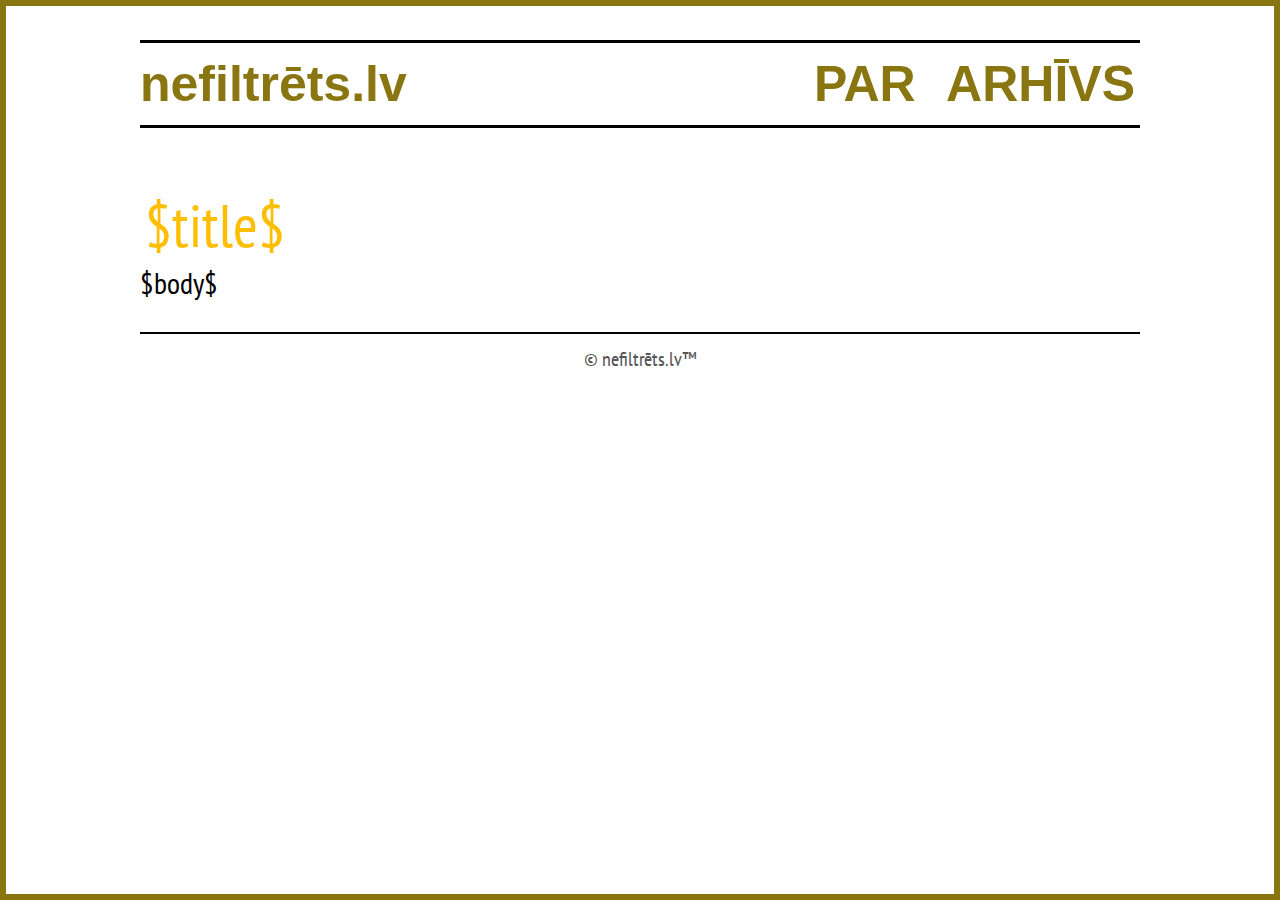
==== templates/default.html @ 326e1a4b "push some content" ====
<!doctype html>
<html lang="en">
    <head>
        <meta charset="utf-8">
        <meta http-equiv="x-ua-compatible" content="ie=edge">
        <meta name="viewport" content="width=device-width, initial-scale=1">
        <title>nefiltrēts.lv $title$</title>
        <link href="https://fonts.googleapis.com/css?family=PT+Sans+Narrow|Ubuntu+Condensed" rel="stylesheet">
        <link rel="stylesheet" href="/css/default.css" />
    </head>
    <body>
        <div id="left"></div>
        <div id="right"></div>
        <div id="top"></div>
        <div id="bottom"></div>

        <div id="header">
            <div id="logo">
                <a href="/">nefiltrēts.lv</a>
            </div>
            <div id="navigation">
                <a href="/par.html">Par</a>
                <a href="/archive.html">Arhīvs</a>
            </div>
        </div>

        <div id="content">
            <h1>$title$</h1>
            $body$
        </div>

        <div id="footer">
            © nefiltrēts.lv™
        </div>
    </body>
</html>
---- css/default.css ----
body {
    color: black;
    font-size: 18px;
    font-family: 'PT Sans Narrow', sans-serif;
    margin: 10px auto 2px auto;
    width: 316px;
}

img {
    max-width: 100%;
    height: auto;
    width: auto\9; /* ie8 */
}

a {
    font-family: 'PT Sans Narrow', sans-serif;
    font-size: 18px;
    color: black;
}

code {
    background:#F8F8FF; 
    border:black dashed 1px;
    padding-left: 5px;
    padding-right: 5px;
}

blockquote {
    font-size: 16px;
    background: #f9f9f9;
    border-left: 4px solid #ccc;
    margin: 2px 4px;
    padding: 2px 5px;
    quotes: "\201C""\201D""\2018""\2019";
}
blockquote:before {
    color: #ccc;
    content: open-quote;
    font-size: 40px;
    line-height: 12px;
    margin-right: 10px;
    vertical-align: -0.4em;
}
blockquote p {
  display: inline;
}


a:link {
    color: black;
    text-decoration: none;
    background-color: #E6E6E6;
    padding-left: 5px;
    padding-right: 5px;
}
a:visited {
    color: black;
    background-color: #E6E6E6;
    padding-left: 5px;
    padding-right: 5px;
}
a:hover {
    color: #FFBF00;
    text-decoration: none;
    background-color: black;
    padding-left: 5px;
    padding-right: 5px;
}
a:active {
    color: #FFBF00;
    text-decoration: none;
    background-color: black;
    padding-left: 5px;
    padding-right: 5px;
}


div#title {
    font-family: 'PT Sans Narrow', sans-serif;
    font-size: 22px;
    color: black;
    padding-left: 5px;
    padding-right: 5px;
    background-color: white;
    margin-top: 50px;
    line-height: 40px;
}

.ta:link {
    color: #E4BA12;
    font-size: 40px;
    text-decoration: none;
    padding-left: 5px;
    padding-right: 5px;
    background-color: white;
}
.ta:visited {
    color: #E4BA12;
    background-color: white;
}
.ta:hover {
    color: #897610;
    text-decoration: none;
    background-color: white;
    padding-left: 5px;
    padding-right: 5px
}
.ta:active {
    color: #E4BA12;
    text-decoration: none;
    padding-left: 5px;
    padding-right: 5px
}


.link_more {
    font-family: 'PT Sans Narrow', sans-serif;
    font-size: 18px;
    color: #897610;
    padding-left: 5px;
    padding-right: 5px;
    background-color: white;
}

.link_more:link {
    color: #897610;
    text-decoration: underline;
    padding-left: 5px;
    padding-right: 5px;
    background-color: white;
}
.link_more:visited {
    color: #897610;
    background-color: white;
}
.link_more:hover {
    color: #FFBF00;
    text-decoration: underline;
    padding-left: 5px;
    padding-right: 5px;
    background-color: white;
}
.link_more:active {
    color: #FFBF00;
    text-decoration: none;
    padding-left: 5px;
    padding-right: 5px
}


div#header {
    border-bottom: 3px solid black;
    border-top: 3px solid black;
    font-family: 'Ubuntu Condensed', sans-serif;
    margin-top: 40px;
    margin-bottom: 30px;
    padding: 12px 0px 12px 0px;
}

div#header a {
    color: #897610;
    font-family: 'Ubuntu Condensed', sans-serif;
    background-color: white;
}

div#logo a {
    color: #897610;
    background-color: white;
    float: left;
    font-size: 23px;
    font-weight: bold;
    text-decoration: none;
    padding: 0;
}


div#header #navigation {
    text-align: right;
}

div#header #navigation a {
    color: #897610;
    font-size: 18px;
    font-weight: bold;
    margin-left: 12px;
    text-decoration: none;
    text-transform: uppercase;
}

div#header #navigation a:link {
    color: #897610;
    font-size: 18px;
    font-weight: bold;
    margin-left: 12px;
    text-decoration: none;
    text-transform: uppercase;
}

div#header #navigation a:visited {
    color: #897610;
    font-size: 18px;
    font-weight: bold;
    margin-left: 12px;
    text-decoration: none;
    text-transform: uppercase;
}

div#header #navigation a:hover {
    color: black;
    font-size: 18px;
    font-weight: bold;
    margin-left: 12px;
    text-decoration: none;
    text-transform: uppercase;
}

div#footer {
    border-top: solid 2px black;
    color: #555;
    font-size: 12px;
    margin-top: 30px;
    margin-bottom: 10px;
    padding: 12px 0px 12px 0px;
    text-align: center;
}


h1 {
    font-family: 'PT Sans Narrow', sans-serif;
    font-size: 30px;
    color: #FFBF00;
    font-weight: normal;
    padding-left: 5px;
    padding-right: 5px;
    line-height: 35px;
    margin-top: 50px;
    margin-bottom: 1px;

}

h2 {
    font-size: 30px;
}

div.info {
    color: #555;
    font-size: 14px;
    font-style: italic;
}

@media only screen and (min-width: 560px) {
body {
        color: black;
        font-size: 24px;
        margin: 0px auto 0px auto;
        width: 560px;
    }
}

@media only screen and (min-width: 800px) {
body {
        color: black;
        font-size: 24px;
        margin: 0px auto 0px auto;
        width: 800px;
    }


    #top, #bottom, #left, #right {
        background: #897610;
        position: fixed;
    }

    #left, #right {
        top: 0; bottom: 0;
        width: 6px;
    }
    #left { left: 0; }
    #right { right: 0; }
        
    #top, #bottom {
        left: 0; right: 0;
        height: 6px;
    }
    #top { top: 0; }
    #bottom { bottom: 0; }
}


@media only screen and (min-width: 1000px) {
    body {
        color: black;
        font-size: 30px;
        margin: 0px auto 0px auto;
        width: 1000px;
    }


    div#header {
        border-bottom: 3px solid black;
        border-top: 3px solid black;
        font-family: 'Ubuntu Condensed', sans-serif;
        margin-top: 40px;
        margin-bottom: 30px;
        padding: 12px 0px 12px 0px;
    }

    div#header a {
        color: #897610;
        font-family: 'Ubuntu Condensed', sans-serif;
        background-color: white;
    }

    div#logo a {
        color: #897610;
        background-color: white;
        float: left;
        font-size: 50px;
        font-weight: bold;
        text-decoration: none;
        padding: 0;
    }


    div#header #navigation {
        text-align: right;
    }

    div#header #navigation a {
        color: #897610;
        font-size: 50px;
        font-weight: bold;
        margin-left: 12px;
        text-decoration: none;
        text-transform: uppercase;
    }

    div#header #navigation a:link {
        color: #897610;
        font-size: 50px;
        font-weight: bold;
        margin-left: 12px;
        text-decoration: none;
        text-transform: uppercase;
    }

    div#header #navigation a:visited {
        color: #897610;
        font-size: 50px;
        font-weight: bold;
        margin-left: 12px;
        text-decoration: none;
        text-transform: uppercase;
    }

    div#header #navigation a:hover {
        color: black;
        font-size: 50px;
        font-weight: bold;
        margin-left: 12px;
        text-decoration: none;
        text-transform: uppercase;
    }

    div#footer {
        border-top: solid 2px black;
        color: #555;
        font-size: 12px;
        margin-top: 30px;
        margin-bottom: 10px;
        padding: 12px 0px 12px 0px;
        text-align: center;
    }




    a {
        font-family: 'PT Sans Narrow', sans-serif;
        font-size: 30px;
        color: black;
    }

    blockquote {
        font-size: 26px;
        background: #f9f9f9;
        border-left: 8px solid #ccc;
        margin: 2px 4px;
        padding: 2px 5px;
        quotes: "\201C""\201D""\2018""\2019";
    }
    blockquote:before {
        color: #ccc;
        content: open-quote;
        font-size: 70px;
        line-height: 10px;
        margin-right: 10px;
        vertical-align: -0.4em;
    }

    h1 {
        font-family: 'PT Sans Narrow', sans-serif;
        font-size: 60px;
        color: #FFBF00;
        font-weight: normal;
        padding-left: 5px;
        padding-right: 5px;
        line-height: 55px;
        margin-top: 70px;
        margin-bottom: 10px;

    }

    h2 {
        font-size: 30px;
    }


    .link_more {
        font-family: 'PT Sans Narrow', sans-serif;
        font-size: 28px;
        color: #897610;
        padding-left: 5px;
        padding-right: 5px;
        background-color: white;
    }

    .link_more:link {
        color: #897610;
        text-decoration: underline;
        padding-left: 5px;
        padding-right: 5px;
        background-color: white;
    }
    .link_more:visited {
        color: #897610;
        background-color: white;
    }
    .link_more:hover {
        color: #FFBF00;
        text-decoration: underline;
        padding-left: 5px;
        padding-right: 5px;
        background-color: white;
    }
    .link_more:active {
        color: #FFBF00;
        text-decoration: none;
        padding-left: 5px;
        padding-right: 5px
    }


    div.info {
        color: #555;
        font-size: 20px;
        font-style: italic;
    }

    div#footer {
        border-top: solid 2px black;
        color: #555;
        font-size: 20px;
        margin-top: 30px;
        margin-bottom: 10px;
        padding: 12px 0px 12px 0px;
        text-align: center;
    }

    blockquote p {
        display: inline;
    }

    #top, #bottom, #left, #right {
        background: #897610;
        position: fixed;
    }

    #left, #right {
        top: 0; bottom: 0;
        width: 6px;
    }
    #left { left: 0; }
    #right { right: 0; }
        
    #top, #bottom {
        left: 0; right: 0;
        height: 6px;
    }
    #top { top: 0; }
    #bottom { bottom: 0; }
}
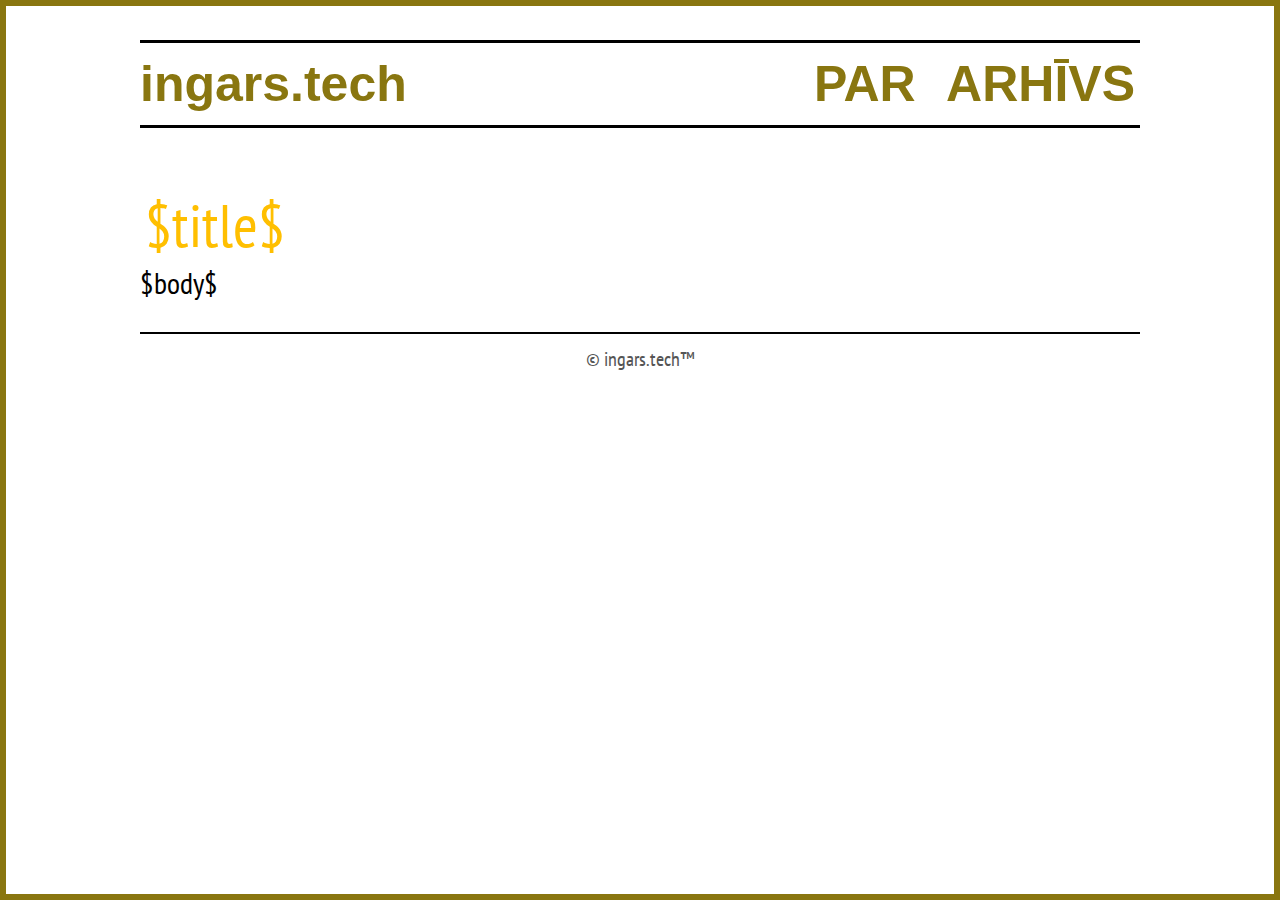
==== commit 391110c7: "rebrandings" ====
--- a/templates/default.html
+++ b/templates/default.html
@@ -4,7 +4,7 @@
         <meta charset="utf-8">
         <meta http-equiv="x-ua-compatible" content="ie=edge">
         <meta name="viewport" content="width=device-width, initial-scale=1">
-        <title>nefiltrēts.lv $title$</title>
+        <title>ingars.tech $title$</title>
         <link href="https://fonts.googleapis.com/css?family=PT+Sans+Narrow|Ubuntu+Condensed" rel="stylesheet">
         <link rel="stylesheet" href="/css/default.css" />
     </head>
@@ -16,7 +16,7 @@
 
         <div id="header">
             <div id="logo">
-                <a href="/">nefiltrēts.lv</a>
+                <a href="/">ingars.tech</a>
             </div>
             <div id="navigation">
                 <a href="/par.html">Par</a>
@@ -30,7 +30,7 @@
         </div>
 
         <div id="footer">
-            © nefiltrēts.lv™
+            © ingars.tech™
         </div>
     </body>
 </html>
